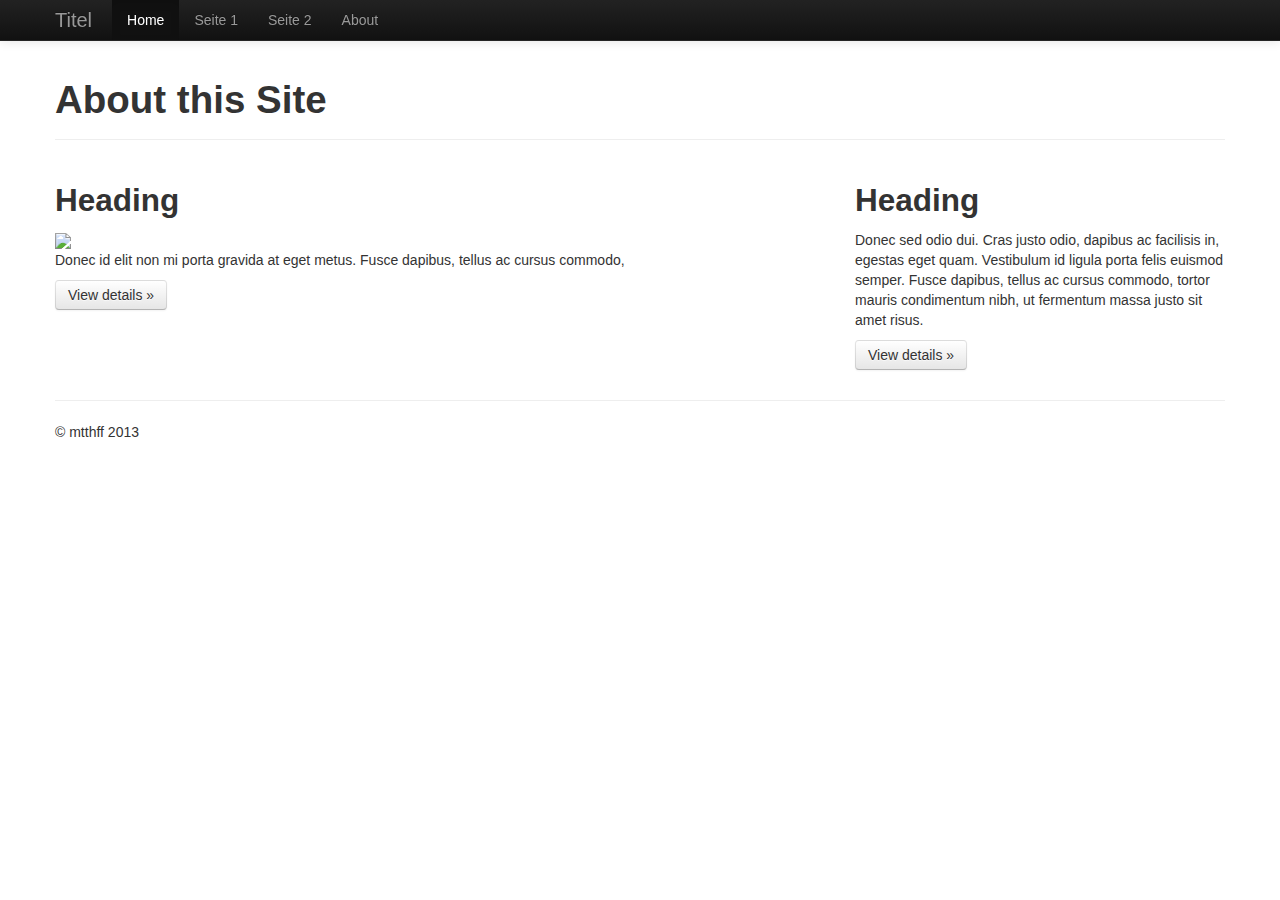
==== about.html @ c739a26f "fist commit" ====
<!DOCTYPE html>
<html lang="en">
  <head>
    <meta charset="utf-8">
    <title>About | Project-Title</title>
    <meta name="viewport" content="width=device-width, initial-scale=1.0">
    <meta name="description" content="">
    <meta name="author" content="">

    <!-- Le styles -->
    <link href="css/bootstrap.css" rel="stylesheet">
    <style type="text/css">
      body {
        padding-top: 60px;
        padding-bottom: 40px;
      }
    </style>
    <link href="css/bootstrap-responsive.css" rel="stylesheet">

    <!-- HTML5 shim, for IE6-8 support of HTML5 elements -->
    <!--[if lt IE 9]>
      <script src="../assets/js/html5shiv.js"></script>
    <![endif]-->

  </head>

  <body>

    <div class="navbar navbar-inverse navbar-fixed-top">
      <div class="navbar-inner">
        <div class="container">
          <button type="button" class="btn btn-navbar" data-toggle="collapse" data-target=".nav-collapse">
            <span class="icon-bar"></span>
            <span class="icon-bar"></span>
            <span class="icon-bar"></span>
          </button>
          <a class="brand" href="#">Titel</a>
          <div class="nav-collapse collapse">
            <ul class="nav">
              <li class="active"><a href="index.html">Home</a></li>
              <li><a href="#">Seite 1</a></li>
              <li><a href="#">Seite 2</a></li>
              <li><a href="about.html">About</a></li>			  
            </ul>
          </div><!--/.nav-collapse -->
        </div>
      </div>
    </div>

    <div class="container">

      <!-- Main hero unit for a primary marketing message or call to action -->
      <div class="page-header">
        <h1>About this Site</h1>
 
      </div>

      <!-- Example row of columns -->
      <div class="row">
        <div class="span8">
          <h2>Heading</h2>
		  <img src="http://placehold.it/600x300" />
          <p>Donec id elit non mi porta gravida at eget metus. Fusce dapibus, tellus ac cursus commodo, 
          <p><a class="btn" href="#">View details &raquo;</a></p>
        </div>
        <div class="span4">
          <h2>Heading</h2>
          <p>Donec sed odio dui. Cras justo odio, dapibus ac facilisis in, egestas eget quam. Vestibulum id ligula porta felis euismod semper. Fusce dapibus, tellus ac cursus commodo, tortor mauris condimentum nibh, ut fermentum massa justo sit amet risus.</p>
          <p><a class="btn" href="#">View details &raquo;</a></p>
        </div>
      </div>

      <hr>

      <footer>
        <p>&copy; mtthff 2013</p>
      </footer>

    </div> <!-- /container -->

    <!-- Le javascript
    ================================================== -->
    <!-- Placed at the end of the document so the pages load faster -->
    <script src="js/jquery-2.0.0.min.js"></script>
    <script src="js/bootstrap.min.js"></script>


  </body>
</html>
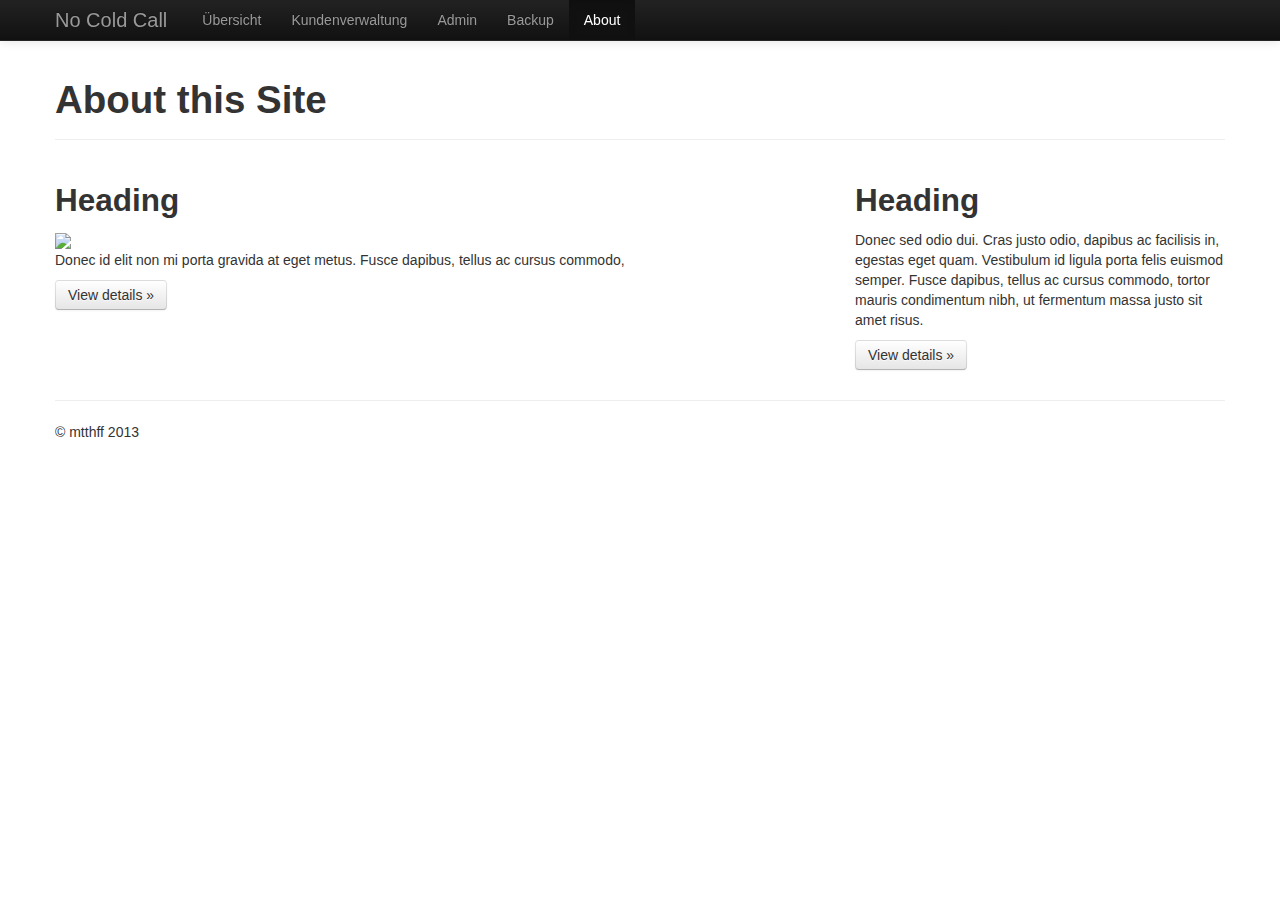
==== commit 393d602a: "Nochmals den Projektnamen geaendert" ====
--- a/about.html
+++ b/about.html
@@ -2,7 +2,7 @@
 <html lang="en">
   <head>
     <meta charset="utf-8">
-    <title>About | Project-Title</title>
+    <title>About | No Cold Call</title>
     <meta name="viewport" content="width=device-width, initial-scale=1.0">
     <meta name="description" content="">
     <meta name="author" content="">
@@ -34,13 +34,14 @@
             <span class="icon-bar"></span>
             <span class="icon-bar"></span>
           </button>
-          <a class="brand" href="#">Titel</a>
+          <a class="brand" href="#">No Cold Call</a>
           <div class="nav-collapse collapse">
             <ul class="nav">
-              <li class="active"><a href="index.html">Home</a></li>
-              <li><a href="#">Seite 1</a></li>
-              <li><a href="#">Seite 2</a></li>
-              <li><a href="about.html">About</a></li>			  
+              <li><a href="index.html">Übersicht</a></li>
+              <li><a href="#">Kundenverwaltung</a></li>
+              <li><a href="#">Admin</a></li>
+              <li><a href="#">Backup</a></li>
+              <li class="active"><a href="about.html">About</a></li>		  
             </ul>
           </div><!--/.nav-collapse -->
         </div>
